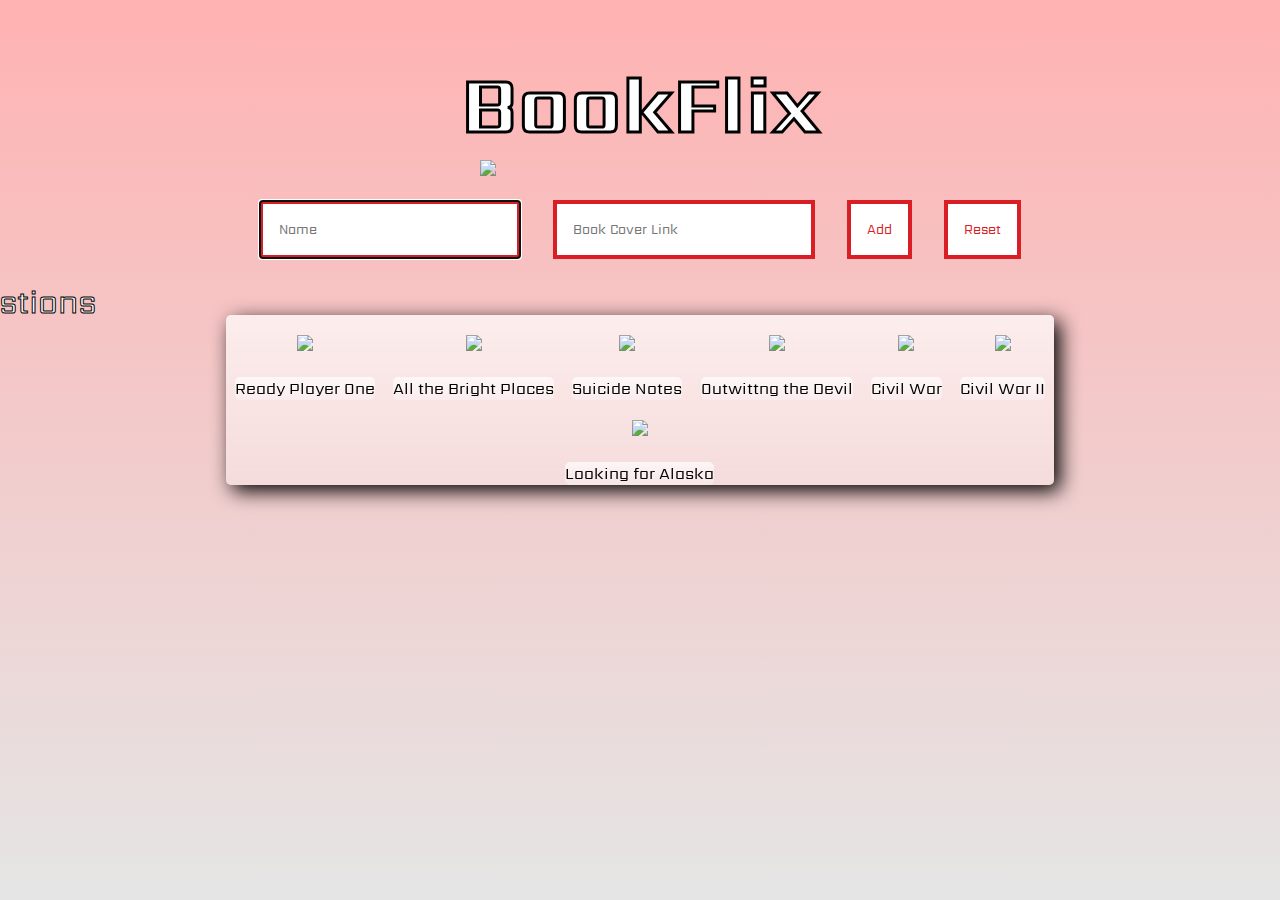
==== bookFlix/index.html @ b310cf40 "Initial commit" ====
<!DOCTYPE html>
<html lang="pt-br">
	<head>
		<meta charset="UTF-8" />
		<meta http-equiv="X-UA-Compatible" content="IE=edge" />
		<meta name="viewport" content="width=device-width, initial-scale=1.0" />
		<link href="https://fonts.googleapis.com/css2?family=Sarpanch:wght@600&display=swap" rel="stylesheet"
		/>
		<link rel="stylesheet" href="style.css" />
		<title>BookFlix</title>
	</head> 
	<body>
		<div class="container">
			<h1 class="title">BookFlix</h1>
			<img src="https://www.alura.com.br/assets/img/imersoes/dev-2021/logo-imersao-aluraflix.svg" class="logo"/>
			<div class="input">
				<input type="text" id="txtname" placeholder="Name">
				<input type="text" id="txtlink" placeholder="Book Cover Link">
				<button id="add">Add</button>
				<button id="reset">Reset</button>
			</div>
			<div class="suggestions" id="file">
			</div>
			<p class="title-suggestion">Suggestions</p>
            <div class="output" id="file">

            </div>
		</div>
	</body>
	<script src="app.js"></script>
</html>
---- bookFlix/style.css ----
* {
	margin: 0px;
	padding: 0;
	box-sizing: border-box;
	font-family: 'Sarpanch', sans-serif;
}

body {
	min-height: 100vh;
	text-align: center;
	background-image: url('https://images.pexels.com/photos/3952078/pexels-photo-3952078.jpeg?auto=compress&cs=tinysrgb&dpr=2&h=650&w=940');
	background-size: cover;
    background-repeat: no-repeat;
}

.container {
	min-height: 100vh;
	background: linear-gradient(
		to bottom,
		rgba(255, 0, 0, 0.3),
		rgba(0, 0, 0, 0.1)
	);
	padding: 3rem;
	text-align: center;
	display: flex;
	flex-direction: column;
	align-items: center;
	text-align: center;
}

.title {
	font-size: 5rem;
	color: white;
	-webkit-text-stroke-width: 3px;
	-webkit-text-stroke-color: black;
}

.logo {
	width: 20rem;
}


.input {
	padding: 0.5rem 2rem;
	display: flex;
	align-items: center;
}

.input h2 {
	color: white;
	font-size: 2rem;
}

input,
button {
	padding: 1rem;
	margin: 1rem;
  border: #da1e26 4px solid;
	background-color: white;
	color: #da1e26;
}

button:hover {
	cursor: pointer;
	background: #da1e26;
	color: white;
}


/*BOOK COVER*/

#file img:hover {
	transform: scale(1.2);
}

#file img {
	margin: 20px;
	width: 7rem;
	cursor: pointer;
}

#file {
	width: 70%;
	background: linear-gradient(
		to bottom,
		rgba(255, 255, 255, 0.7),
		rgba(255, 255, 255, 0.3)
	);
	border-radius: 5px;
	box-shadow: 6px 6px 20px black;
    margin-top:2rem;
	display: flex;
	flex-direction: row;
	flex-wrap: wrap;
	justify-content: space-around;
	align-items: flex-end;
}

.suggestionjs p {
	font-size: 1rem;
	color: black;
	background: linear-gradient(
		to bottom,
		rgba(255, 255, 255, 0.7),
		rgba(255, 255, 255, 0.3)
	);
	border-radius: 5px;
	display: flex;
	justify-content: center;
}

.title-suggestion {
    position: absolute;
    right: 74rem;
    bottom: 36rem;
    font-size: 2rem;
    color: white;
    -webkit-text-stroke-color: black;
    -webkit-text-stroke-width: 1px;
}
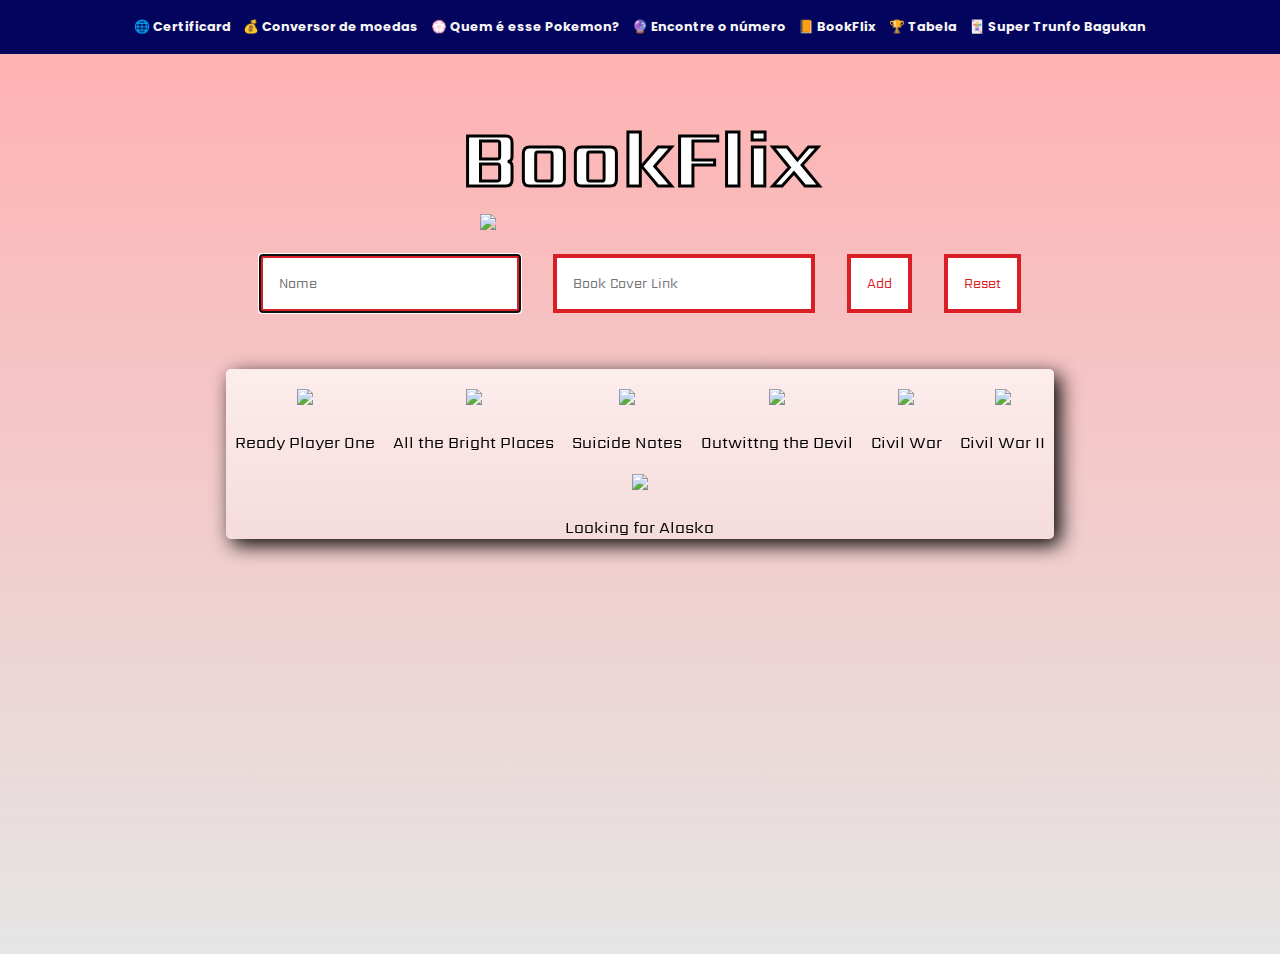
==== commit 39489833: "certificard" ====
--- a/bookFlix/index.html
+++ b/bookFlix/index.html
@@ -4,28 +4,56 @@
 		<meta charset="UTF-8" />
 		<meta http-equiv="X-UA-Compatible" content="IE=edge" />
 		<meta name="viewport" content="width=device-width, initial-scale=1.0" />
-		<link href="https://fonts.googleapis.com/css2?family=Sarpanch:wght@600&display=swap" rel="stylesheet"
+		<link
+			href="https://fonts.googleapis.com/css2?family=Sarpanch:wght@600&display=swap"
+			rel="stylesheet"
+		/>
+		<link
+			href="https://fonts.googleapis.com/css2?family=Poppins:wght@500&display=swap"
+			rel="stylesheet"
 		/>
 		<link rel="stylesheet" href="style.css" />
+		<link rel="stylesheet" href="../nav-style.css" />
+		<link rel="shortcut icon" href="https://emojipedia-us.s3.dualstack.us-west-1.amazonaws.com/thumbs/120/microsoft/209/orange-book_1f4d9.png" type="image/x-icon">
 		<title>BookFlix</title>
-	</head> 
+	</head>
 	<body>
-		<div class="container">
-			<h1 class="title">BookFlix</h1>
-			<img src="https://www.alura.com.br/assets/img/imersoes/dev-2021/logo-imersao-aluraflix.svg" class="logo"/>
-			<div class="input">
-				<input type="text" id="txtname" placeholder="Name">
-				<input type="text" id="txtlink" placeholder="Book Cover Link">
-				<button id="add">Add</button>
-				<button id="reset">Reset</button>
+		<header>
+			<nav>
+				<ul class="nav-links">
+					<li><a href="../index.html">🌐 Certificard</a></li>
+					<li><a href="../conversorMoeda/index.html">💰 Conversor de moedas</a></li>
+					<li><a href="../whosThatPokemon/index.html">💮 Quem é esse Pokemon?</a></li>
+					<li><a href="../findTheNumber/index.html">🔮 Encontre o número</a></li>
+					<li><a href="../bookFlix/index.html">📙 BookFlix</a></li>
+					<li><a href="../tabelaClassificacao/index.html">🏆 Tabela</a></li>
+					<li><a href="../superTrunfo/index.html">🃏 Super Trunfo Bagukan</a></li>
+				</ul>
+				<div class="burger">
+					<div class="line1"></div>
+					<div class="line2"></div>
+					<div class="line3"></div>
+				</div>
+			</nav>
+		</header>
+		<main>
+			<div class="container">
+				<h1 class="title">BookFlix</h1>
+				<img
+					src="https://www.alura.com.br/assets/img/imersoes/dev-2021/logo-imersao-aluraflix.svg"
+					class="logo"
+				/>
+				<div class="input">
+					<input type="text" id="txtname" placeholder="Name" />
+					<input type="text" id="txtlink" placeholder="Book Cover Link" />
+					<button id="add">Add</button>
+					<button id="reset">Reset</button>
+				</div>
+				<div class="suggestions" id="file"></div>
+				<div class="output" id="file"></div>
 			</div>
-			<div class="suggestions" id="file">
-			</div>
-			<p class="title-suggestion">Suggestions</p>
-            <div class="output" id="file">
-
-            </div>
-		</div>
+		</main>
+		<script src="script.js"></script>
+		<script src="../nav-app.js"></script>
 	</body>
-	<script src="app.js"></script>
 </html>
--- a/bookFlix/style.css
+++ b/bookFlix/style.css
@@ -6,8 +6,8 @@
 	font-family: 'Sarpanch', sans-serif;
 }
 
-body {
-	min-height: 100vh;
+main {
+	min-height: 94vh;
 	text-align: center;
 	background-image: url('https://images.pexels.com/photos/3952078/pexels-photo-3952078.jpeg?auto=compress&cs=tinysrgb&dpr=2&h=650&w=940');
 	background-size: cover;
@@ -95,29 +95,4 @@
 	flex-wrap: wrap;
 	justify-content: space-around;
 	align-items: flex-end;
-}
-
-.suggestionjs p {
-	font-size: 1rem;
-	color: black;
-	background: linear-gradient(
-		to bottom,
-		rgba(255, 255, 255, 0.7),
-		rgba(255, 255, 255, 0.3)
-	);
-	border-radius: 5px;
-	display: flex;
-	justify-content: center;
-}
-
-.title-suggestion {
-    position: absolute;
-    right: 74rem;
-    bottom: 36rem;
-    font-size: 2rem;
-    color: white;
-    -webkit-text-stroke-color: black;
-    -webkit-text-stroke-width: 1px;
-}
-
-
+}--- a/nav-style.css
+++ b/nav-style.css
@@ -0,0 +1,106 @@
+nav {
+    display: flex;
+    justify-content: center;
+    justify-items: center;
+    align-items: center;
+    min-height: 6vh;
+    background-color: #03045E;
+    font-weight: 500;
+    font-size: 0.8rem;
+} 
+
+.nav-links {
+    display: flex;
+    justify-content: space-around;
+    width: 80%;
+    list-style: none;
+}
+
+.nav-links a {
+    color: whitesmoke;
+    text-decoration: none;
+    font-weight: bold;
+    font-family: 'Poppins', sans-serif;
+}
+
+.nav-links a:hover {
+    color:#ff6d00;
+    transition: all 0.5s ease 0s;
+}
+
+.burger{
+    display: none;
+}
+
+
+.burger div{
+    width: 21px;
+    height: 3px;
+    background-color: whitesmoke;
+    margin: 5px;
+    border-radius: 7px;
+    transition: all 0.5s ease;
+}
+
+@media screen and (max-width:1024px){
+    .nav-links {
+        width: 95%;
+    }
+}
+
+@media screen and (max-width:768px){
+    body{
+        overflow-x: hidden;
+    }
+    .nav-links{
+        position: absolute;
+        right: 0px;
+        height: 94vh;
+        top: 6vh;
+        background-color: #03045E;
+        display: flex;
+        flex-direction: column;
+        align-items: center;
+        width: 50%;
+        transform: translateX(100%);
+        transition: transform 0.5s ease-in;
+        z-index: 3;
+    }
+    .nav-links li{
+        opacity: 0;
+    }
+    .burger{
+        display: block;
+        cursor: pointer;
+    }
+}
+
+.nav-active{
+    transform: translateX(0%);
+}
+
+@keyframes  navLinkFade{
+    from{
+        opacity: 0;
+        transform: translateX(50px);
+    }
+    to{
+        opacity: 1;
+        transform: translateX(0px);
+    }
+}
+
+.toggle .line1{
+    transform: rotate(-45deg) translate(-5px,6px);
+}
+.toggle .line2{
+    opacity: 0;
+}
+.toggle .line3{
+    transform: rotate(45deg) translate(-5px,-6px);
+}
+
+.link {
+    text-decoration: none;
+    color: #f6e652;
+}